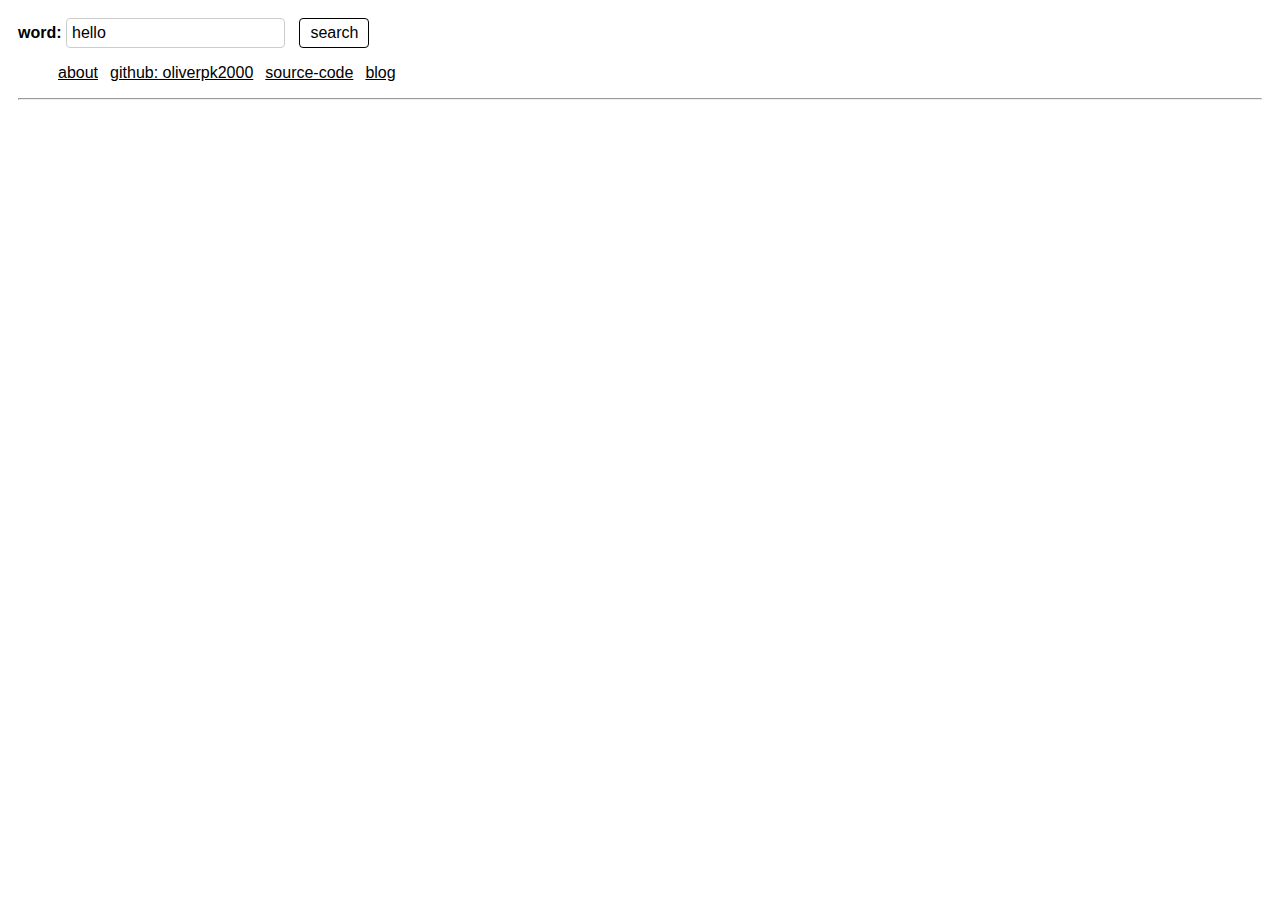
==== index.html @ 3851b9fb "minor html searchbar change" ====
<!DOCTYPE html>
<html lang="en">
<meta charset="UTF-8">
<meta name="viewport" content="width=device-width,initial-scale=1.0">
<title>dictionary</title>
<link rel="stylesheet" href="css/style.css">

<body>
    <div id="searchbar">
        <form id="search">
            <label for="wordInput"><b>word:</b></label>
            <input type="text" id="word" name="word" value="hello">
            <input type="submit" value="search">
        </form>
        <div id="links">
            <ul>
                <li><a href="about.html">about</a></li>
                <li><a href="https://github.com/oliverpk2000">github: oliverpk2000</a></li>
                <li><a href="https://github.com/oliverpk2000/dictionary">source-code</a></li>
                <li><a href="https://oliverpk2000.github.io/blog/">blog</a></li>
            </ul>
        </div>
        <hr>
    </div>
    <div id="status"></div>
    <div id="definitions"></div>
</body>
<script src="https://ajax.googleapis.com/ajax/libs/jquery/3.7.1/jquery.min.js"></script>
<script src="js/script.js"></script>

</html>
---- css/style.css ----
* {
    font-family: Arial, Helvetica, sans-serif;
}

.def {
    padding: 1%;
    border: 1px black solid;
    margin: 10px;
}

#searchbar {
    padding: 10px;
}

#searchbar input[type="text"] {
    padding: 5px;
    margin-right: 10px;
    border: 1px solid #ccc;
    border-radius: 4px;
    font-size: 16px;
}

#searchbar input[type="submit"] {
    padding: 5px 10px;
    background-color: white;
    color: black;
    border: 1px black solid;
    border-radius: 4px;
    font-size: 16px;
    cursor: pointer;
}

#links ul {
    list-style-type: none;
    overflow: hidden;
}

#links li {
    float: left;
    color: black;
    padding-right: 1%;
}

a {
    color: black;
}

.part {
    padding: 1%;
    border: 1px black solid;
    margin: 10px;
}

#back {
    color: inherit;
    text-decoration: inherit;
}
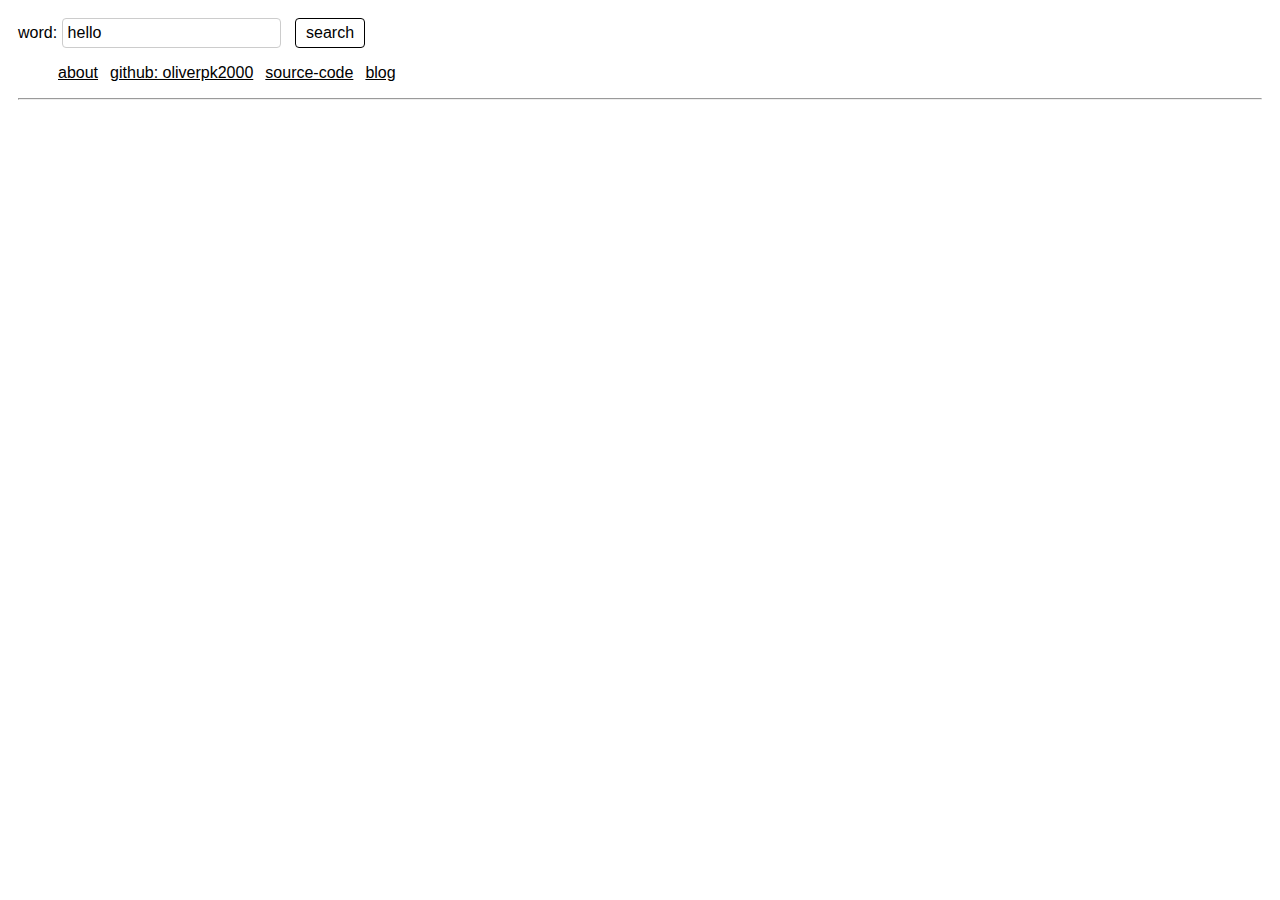
==== commit 66bebaf6: "test" ====
--- a/index.html
+++ b/index.html
@@ -8,7 +8,7 @@
 <body>
     <div id="searchbar">
         <form id="search">
-            <label for="wordInput"><b>word:</b></label>
+            <label for="wordInput">word:</label>
             <input type="text" id="word" name="word" value="hello">
             <input type="submit" value="search">
         </form>
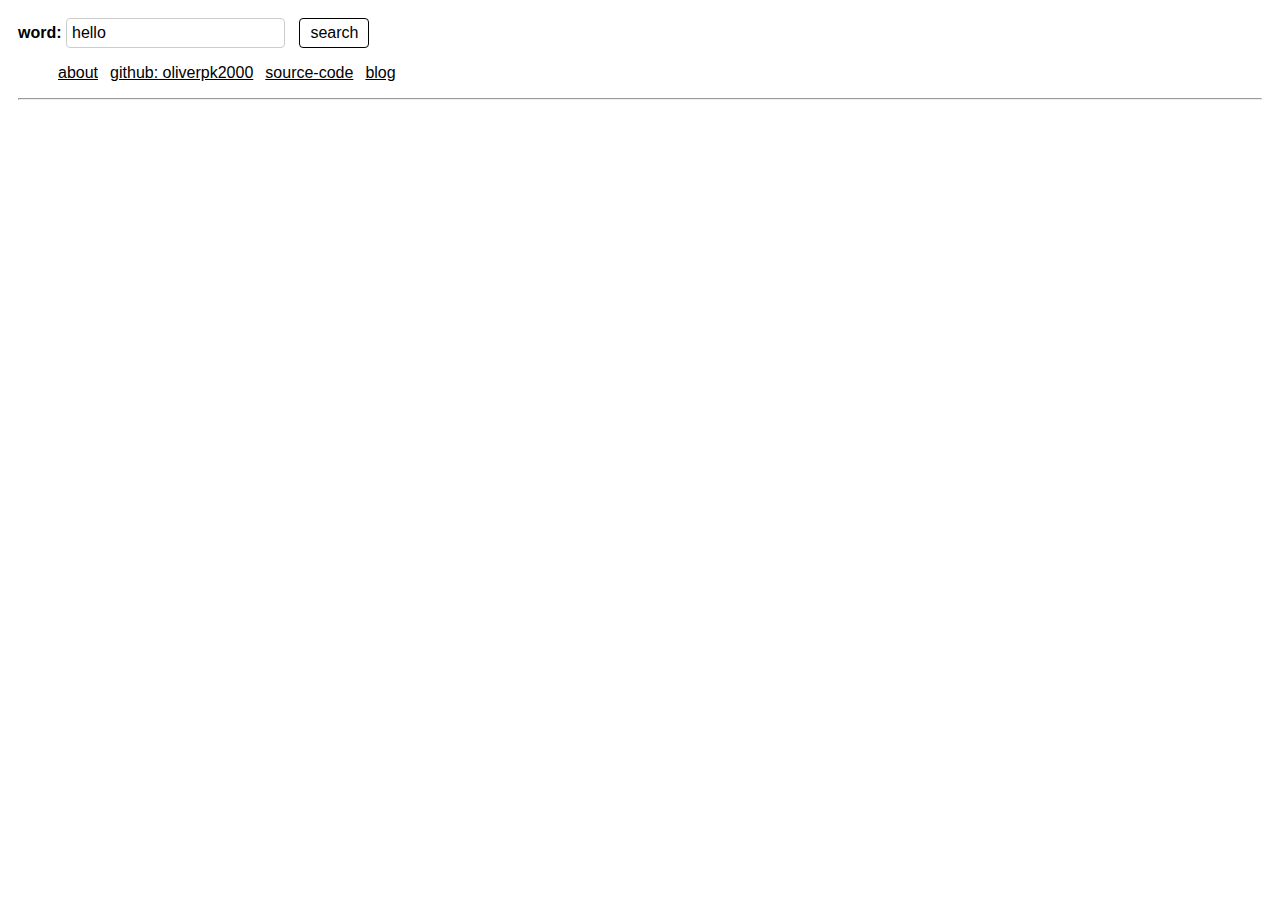
==== commit 7c9d6480: "bolded search bar" ====
--- a/index.html
+++ b/index.html
@@ -8,7 +8,7 @@
 <body>
     <div id="searchbar">
         <form id="search">
-            <label for="wordInput">word:</label>
+            <label for="wordInput"><b>word:</b></label>
             <input type="text" id="word" name="word" value="hello">
             <input type="submit" value="search">
         </form>
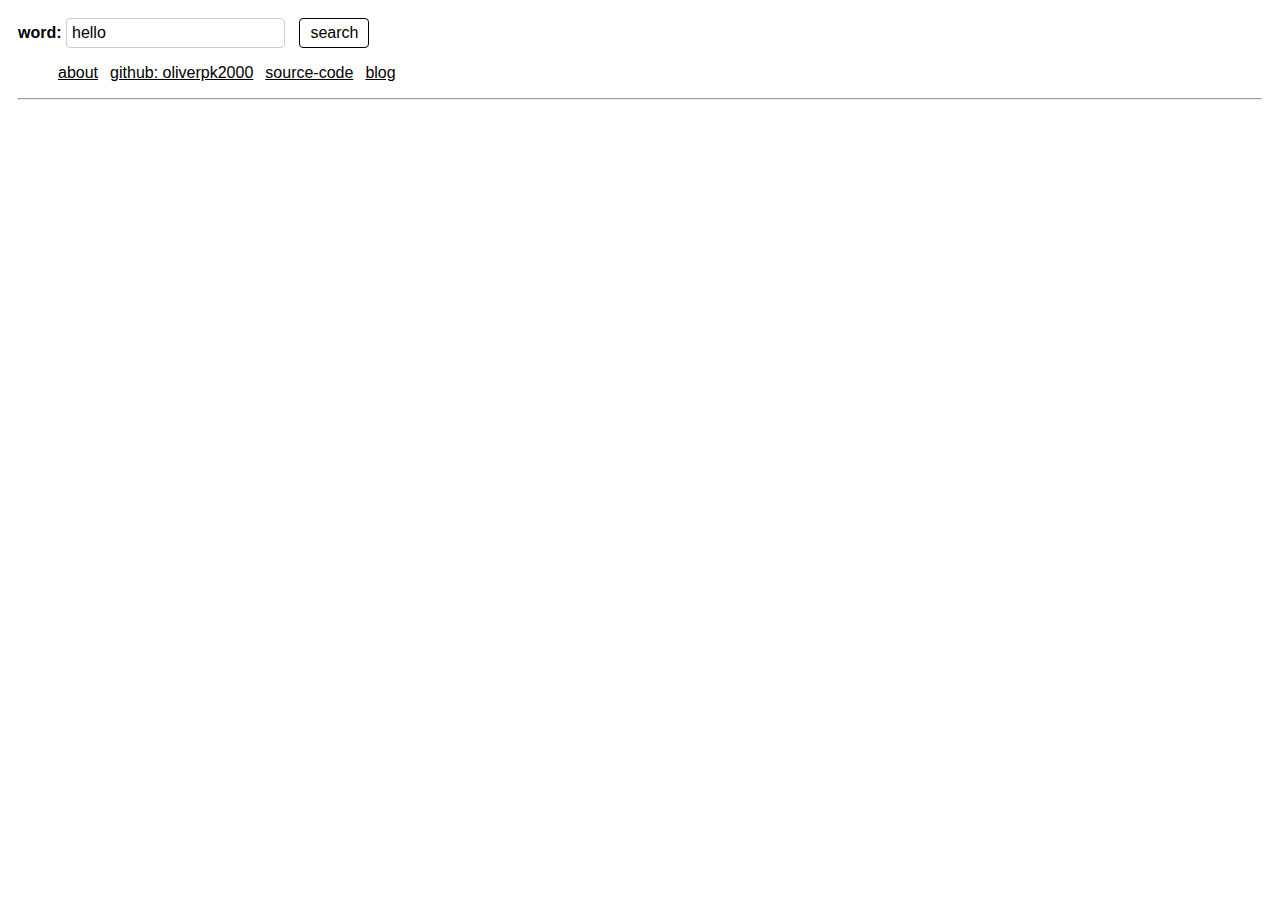
==== commit b550f431: "added favicon" ====
--- a/index.html
+++ b/index.html
@@ -1,9 +1,13 @@
 <!DOCTYPE html>
 <html lang="en">
-<meta charset="UTF-8">
-<meta name="viewport" content="width=device-width,initial-scale=1.0">
-<title>dictionary</title>
-<link rel="stylesheet" href="css/style.css">
+
+<head>
+    <meta charset="UTF-8">
+    <meta name="viewport" content="width=device-width,initial-scale=1.0">
+    <title>dictionary</title>
+    <link rel="stylesheet" href="css/style.css">
+    <link rel="icon" type="image/x-icon" href="/images/favicon.ico">
+</head>
 
 <body>
     <div id="searchbar">
@@ -14,7 +18,7 @@
         </form>
         <div id="links">
             <ul>
-                <li><a href="about.html">about</a></li>
+                <li><a href="about/index.html">about</a></li>
                 <li><a href="https://github.com/oliverpk2000">github: oliverpk2000</a></li>
                 <li><a href="https://github.com/oliverpk2000/dictionary">source-code</a></li>
                 <li><a href="https://oliverpk2000.github.io/blog/">blog</a></li>
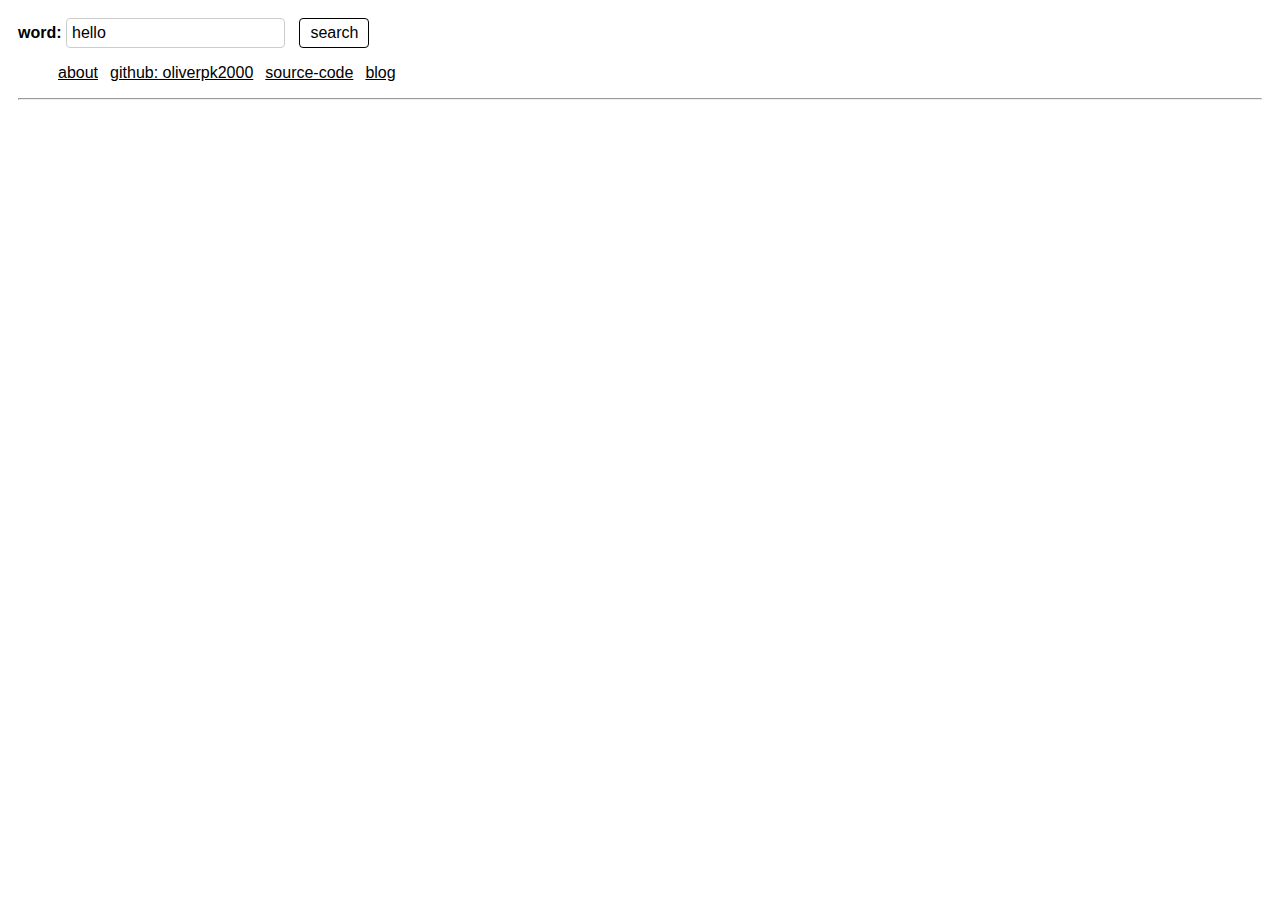
==== commit 1cc602fc: "small link fixes" ====
--- a/index.html
+++ b/index.html
@@ -6,7 +6,7 @@
     <meta name="viewport" content="width=device-width,initial-scale=1.0">
     <title>dictionary</title>
     <link rel="stylesheet" href="css/style.css">
-    <link rel="icon" type="image/x-icon" href="/images/favicon.ico">
+    <link rel="icon" type="image/x-icon" href="./images/favicon.ico">
 </head>
 
 <body>
